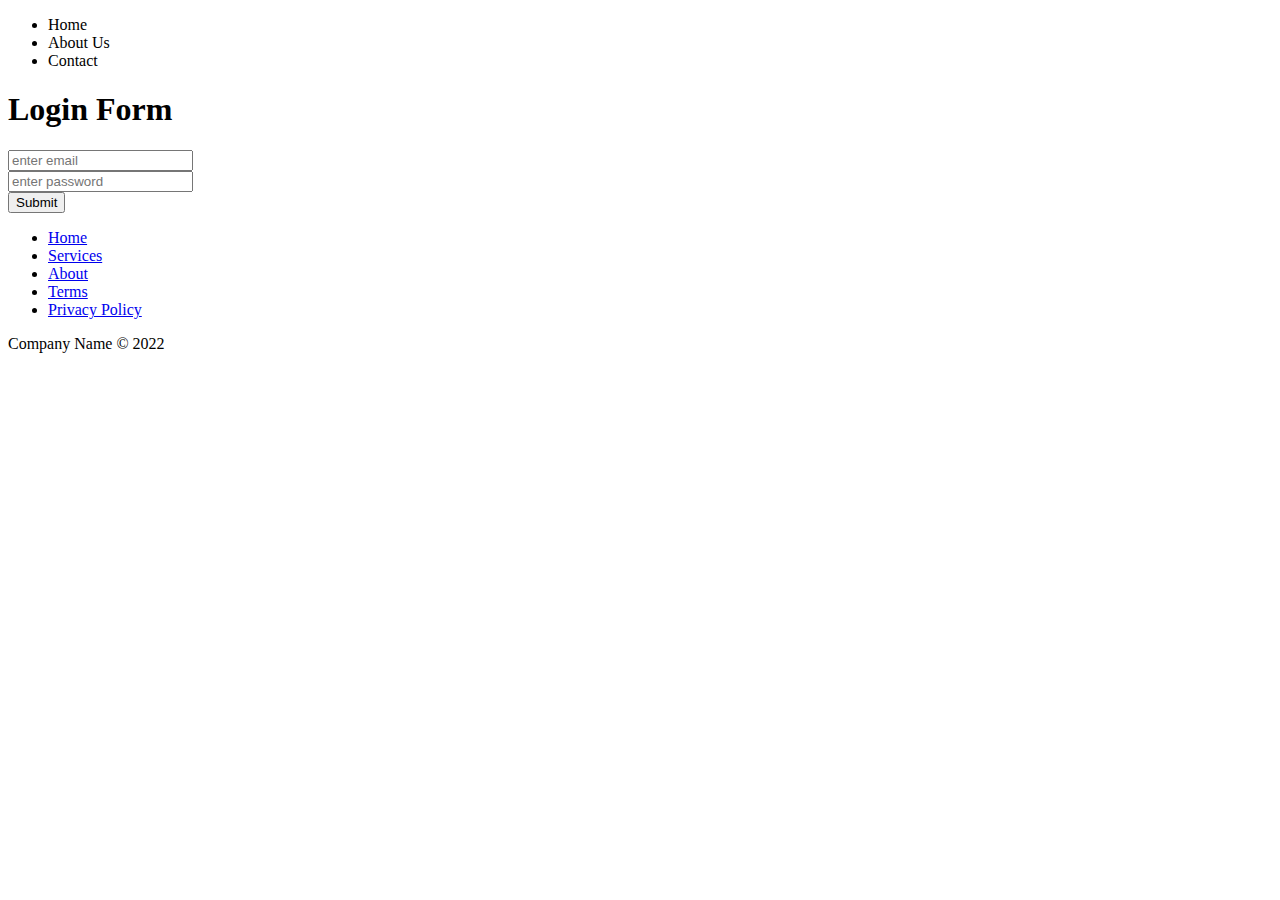
==== index.html @ e855f91b "login html added" ====
<!DOCTYPE html>
<html lang="en">
<head>
    <meta charset="UTF-8">
    <meta http-equiv="X-UA-Compatible" content="IE=edge">
    <meta name="viewport" content="width=device-width, initial-scale=1.0">
    <title>Document</title>
</head>
<body>
    <ul>
        <li>Home </li>
        <li>About Us</li>
        <li>Contact</li>
    </ul>
</header>
<div class="login">
    <form>
       <h1>Login Form</h1>
        <input type="email" placeholder="enter email">
        <br>
        <input type="password" placeholder="enter password">
        <br>
        <button type="submit">Submit</button>
    </form>
</div>
<footer>
    <div class="social"><a href="#"><i class="icon ion-social-instagram"></i></a><a href="#"><i class="icon ion-social-snapchat"></i></a><a href="#"><i class="icon ion-social-twitter"></i></a><a href="#"><i class="icon ion-social-facebook"></i></a></div>
    <ul class="list-inline">
        <li class="list-inline-item"><a href="#">Home</a></li>
        <li class="list-inline-item"><a href="#">Services</a></li>
        <li class="list-inline-item"><a href="#">About</a></li>
        <li class="list-inline-item"><a href="#">Terms</a></li>
        <li class="list-inline-item"><a href="#">Privacy Policy</a></li>
    </ul>
    <p class="copyright">Company Name © 2022</p>
</footer>
</body>
</html>
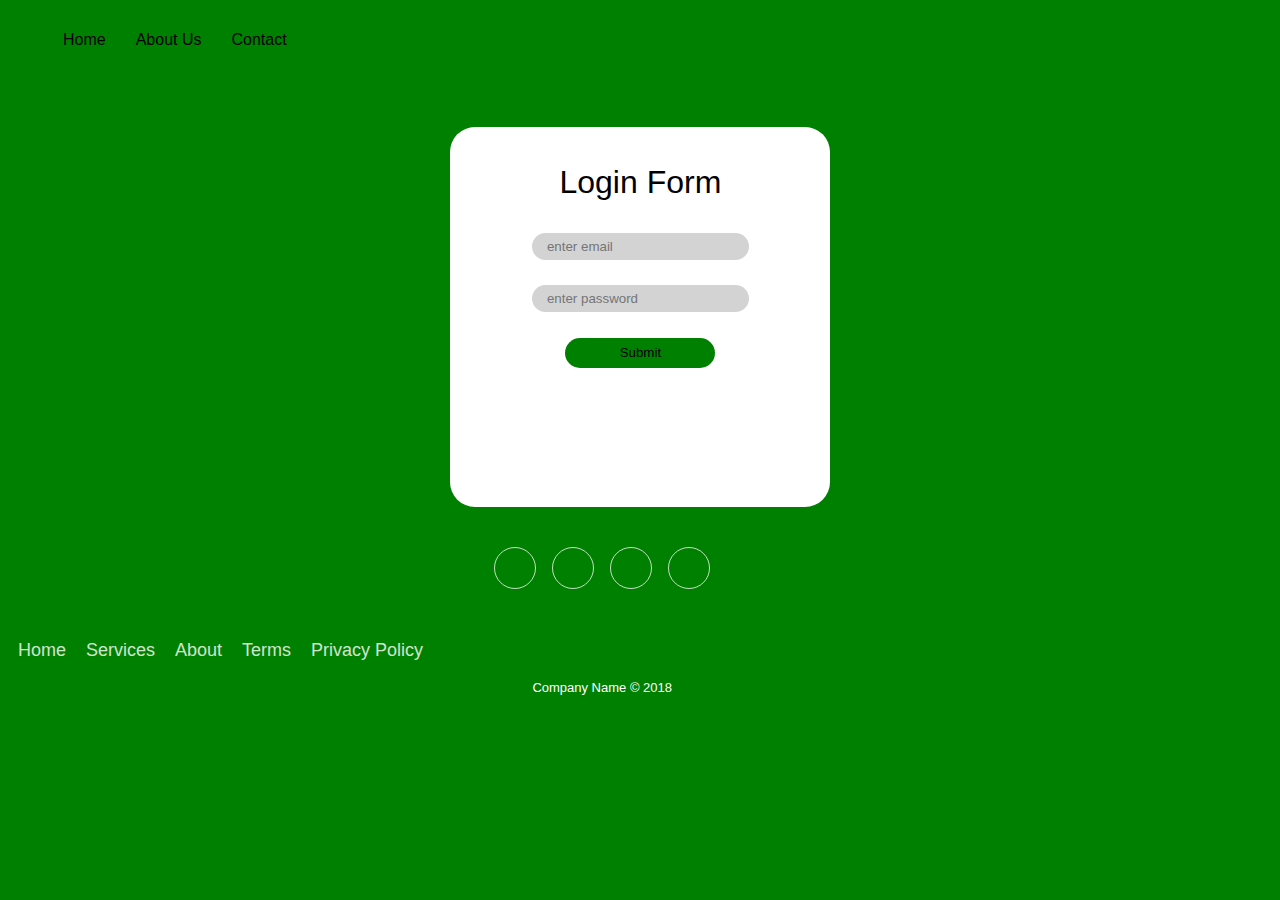
==== commit c60ce143: "style.css added" ====
--- a/index.html
+++ b/index.html
@@ -5,6 +5,7 @@
     <meta http-equiv="X-UA-Compatible" content="IE=edge">
     <meta name="viewport" content="width=device-width, initial-scale=1.0">
     <title>Document</title>
+    <link rel="stylesheet" href="style/style.css">
 </head>
 <body>
     <ul>
@@ -23,16 +24,17 @@
         <button type="submit">Submit</button>
     </form>
 </div>
-<footer>
-    <div class="social"><a href="#"><i class="icon ion-social-instagram"></i></a><a href="#"><i class="icon ion-social-snapchat"></i></a><a href="#"><i class="icon ion-social-twitter"></i></a><a href="#"><i class="icon ion-social-facebook"></i></a></div>
-    <ul class="list-inline">
-        <li class="list-inline-item"><a href="#">Home</a></li>
-        <li class="list-inline-item"><a href="#">Services</a></li>
-        <li class="list-inline-item"><a href="#">About</a></li>
-        <li class="list-inline-item"><a href="#">Terms</a></li>
-        <li class="list-inline-item"><a href="#">Privacy Policy</a></li>
-    </ul>
-    <p class="copyright">Company Name © 2022</p>
-</footer>
+<div class="footer-basic">
+    <footer>
+        <div class="social"><a href="#"><i class="icon ion-social-instagram"></i></a><a href="#"><i class="icon ion-social-snapchat"></i></a><a href="#"><i class="icon ion-social-twitter"></i></a><a href="#"><i class="icon ion-social-facebook"></i></a></div>
+        <ul class="list-inline">
+            <li class="list-inline-item"><a href="#">Home</a></li>
+            <li class="list-inline-item"><a href="#">Services</a></li>
+            <li class="list-inline-item"><a href="#">About</a></li>
+            <li class="list-inline-item"><a href="#">Terms</a></li>
+            <li class="list-inline-item"><a href="#">Privacy Policy</a></li>
+        </ul>
+        <p class="copyright">Company Name © 2018</p>
+    </footer>
 </body>
 </html>--- a/style/style.css
+++ b/style/style.css
@@ -0,0 +1,110 @@
+*{
+    font-family: 'Segoe UI', Tahoma, Geneva, Verdana, sans-serif;
+    font-weight: 100;
+}
+
+body{
+    background-color: green;
+}
+
+ul{
+    list-style: none;
+    display: flex;
+    flex-direction: row;
+}
+
+li{
+    padding: 15px;
+}
+
+.login{
+    width: 350px;
+    height: 350px;
+    background-color: white;
+    border-radius: 25px;
+    margin-left: 35%;
+    margin-top: 5%;
+    padding: 15px;
+    text-align: center;
+
+}
+input{
+    width: 200px;
+    height: 25px;
+    background-color: lightgrey;
+    margin: 15px;
+    margin-top: 3%;
+    border-radius: 25px;
+    border: none;
+    padding-left: 15px;
+
+}
+button{
+    width: 150px;
+    height: 30px;
+    background-color: green;
+    border: none;
+    border-radius: 25px;
+    margin-top: 3%;
+}
+.footer-basic {
+    padding:40px 0;
+    background-color:green;
+    color: white;
+    text-align: center;
+    margin-right: 2cm;
+  }
+  
+  .footer-basic ul {
+    padding:0;
+    list-style:none;
+    text-align:center;
+    font-size:18px;
+    line-height:1.6;
+    margin-bottom:0;
+  }
+  
+  .footer-basic li {
+    padding:0 10px;
+  }
+  
+  .footer-basic ul a {
+    color:inherit;
+    text-decoration:none;
+    opacity:0.8;
+  }
+  
+  .footer-basic ul a:hover {
+    opacity:1;
+  }
+  
+  .footer-basic .social {
+    text-align:center;
+    padding-bottom:25px;
+  }
+  
+  .footer-basic .social > a {
+    font-size:24px;
+    width:40px;
+    height:40px;
+    line-height:40px;
+    display:inline-block;
+    text-align:center;
+    border-radius:50%;
+    border:1px solid white;
+    margin:0 8px;
+    color:inherit;
+    opacity:0.75;
+  }
+  
+  .footer-basic .social > a:hover {
+    opacity:0.9;
+  }
+  
+  .footer-basic .copyright {
+    margin-top:15px;
+    text-align: center;
+    font-size:13px;
+    color:white;
+    margin-bottom:0;
+  }
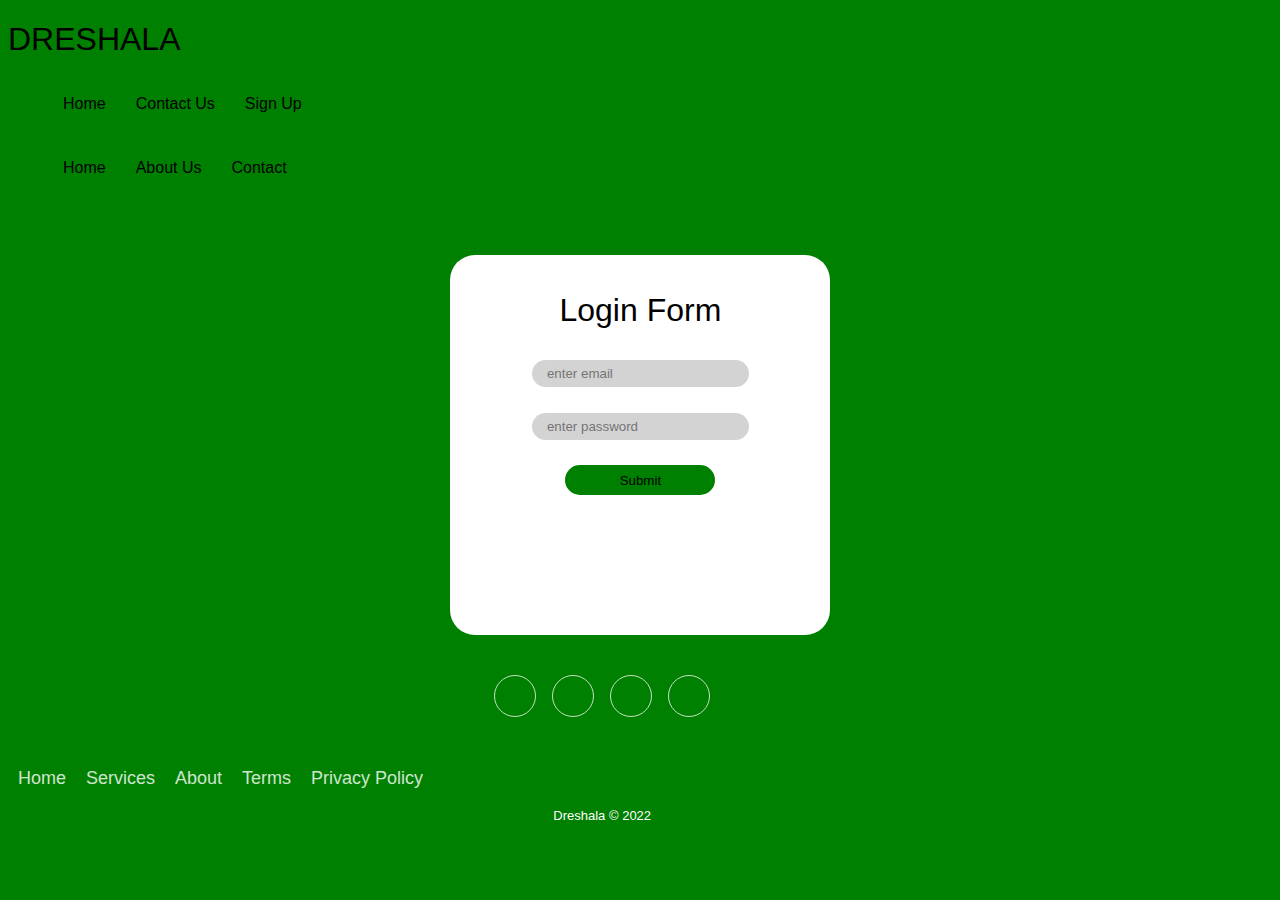
==== commit 49657c4c: "hr mas headerit" ====
--- a/index.html
+++ b/index.html
@@ -8,6 +8,16 @@
     <link rel="stylesheet" href="style/style.css">
 </head>
 <body>
+    <header>
+        <h1>DRESHALA</h1>
+        <div class="menu">
+        <ul>
+            <li>Home</li>
+            <li>Contact Us</li>
+            <li>Sign Up</li>
+        </ul>
+        </div>
+    </header>
     <ul>
         <li>Home </li>
         <li>About Us</li>
@@ -34,7 +44,9 @@
             <li class="list-inline-item"><a href="#">Terms</a></li>
             <li class="list-inline-item"><a href="#">Privacy Policy</a></li>
         </ul>
-        <p class="copyright">Company Name © 2018</p>
+        <p class="copyright">Dreshala © 2022</p>
     </footer>
+</div>
+
 </body>
 </html>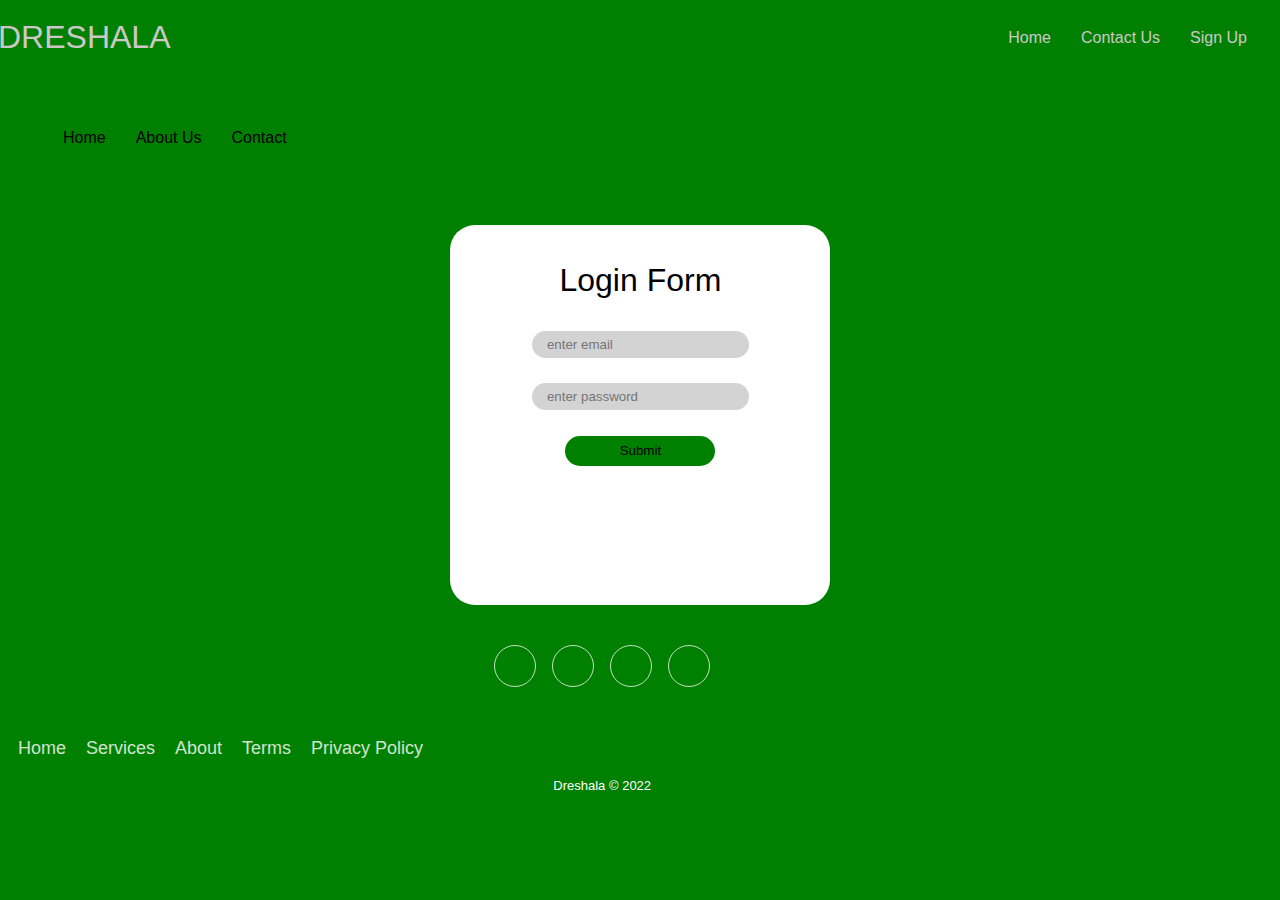
==== commit 1387f364: "changes" ====
--- a/index.html
+++ b/index.html
@@ -46,7 +46,6 @@
         </ul>
         <p class="copyright">Dreshala © 2022</p>
     </footer>
-</div>
 
 </body>
 </html>--- a/style/style.css
+++ b/style/style.css
@@ -108,3 +108,14 @@
     color:white;
     margin-bottom:0;
   }
+  header{
+    margin-top: -10px;
+    margin-left: -10px;
+    margin-right: -10px;
+    width: 100%;
+    height: 100px;
+    justify-content: space-between;
+    display: flex;
+    flex-direction: row;
+    color: rgb(204, 200, 200);
+    background-color: green;}
